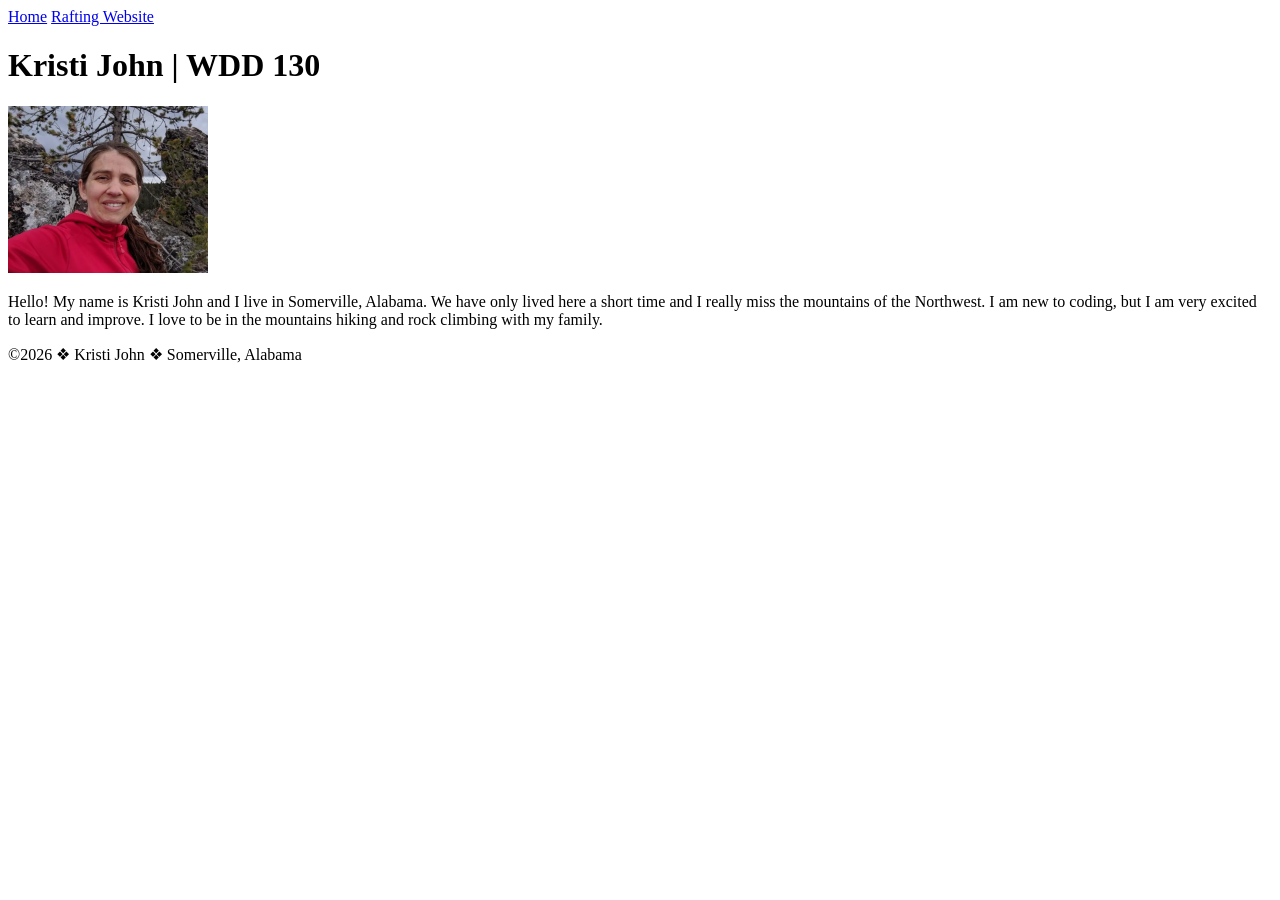
==== index.html @ db53a154 "Updated index profile info" ====
<!DOCTYPE html>
<html lang="en">
<head>
    <meta charset="UTF-8">
    <meta name="viewport" content="width=device-width, initial-scale=1.0">
    <title>Kristi John | WDD 130</title>
</head>
<body>
    <header>
        <nav>
            <a href="#">Home</a>
            <a href="wwr/">Rafting Website</a>
        </nav>
    </header>
    <main>
        <h1>Kristi John | WDD 130</h1>
        <img src="images/profile.webp" alt="Kristi John" width ="200">
        <p> Hello! My name is Kristi John and I live in Somerville, Alabama. We have only lived here a short time and I really miss the mountains of the Northwest. I am new to coding, but I am very excited to learn and improve. I love to be in the mountains hiking and rock climbing with my family.</p>
    </main>
    <footer>
        <p>&copy;2026 &#10070 Kristi John &#10070 Somerville, Alabama</p>
    </footer>
</body>
</html>
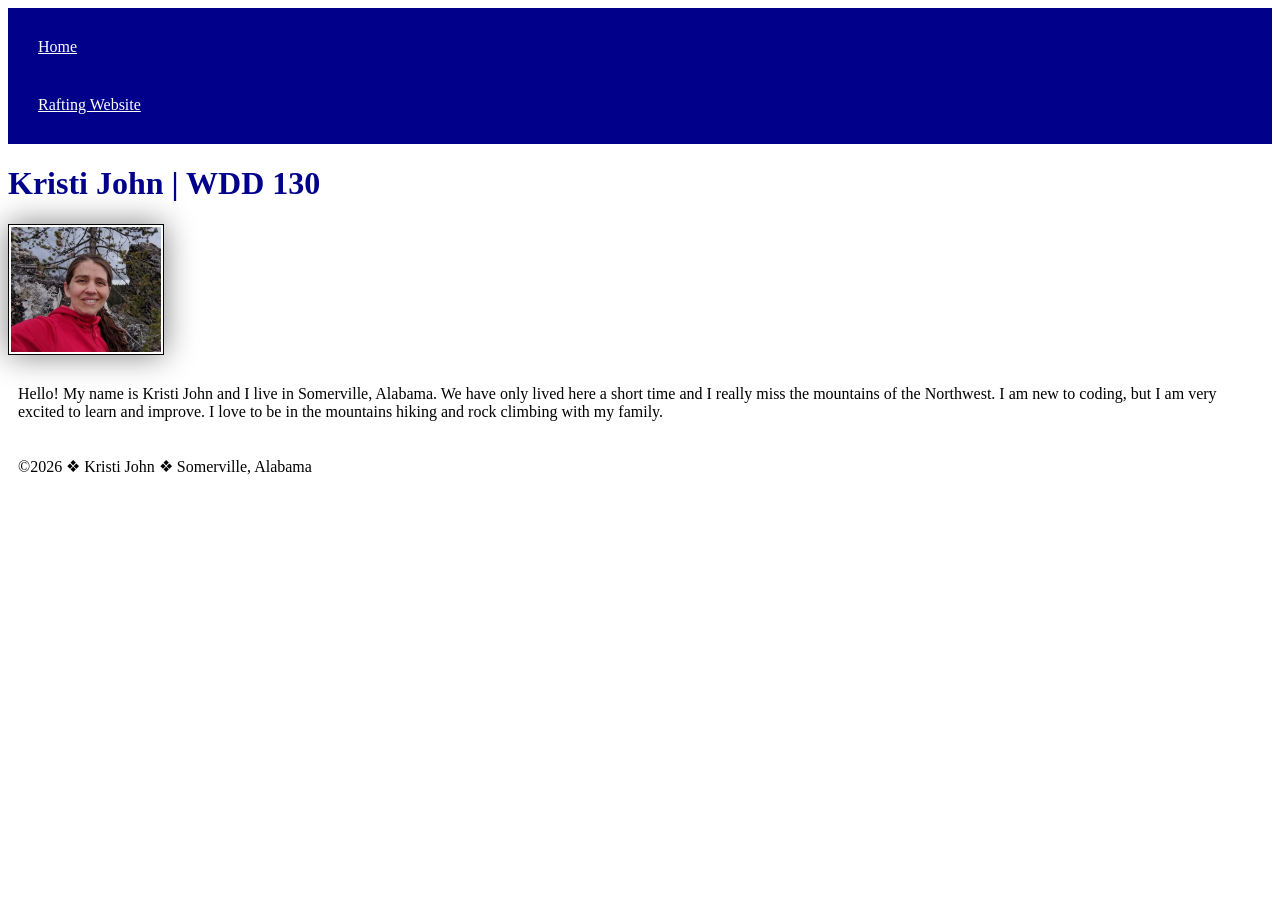
==== commit 2e6c45d3: "Intro to CSS week 2 assignment" ====
--- a/index.html
+++ b/index.html
@@ -4,6 +4,7 @@
     <meta charset="UTF-8">
     <meta name="viewport" content="width=device-width, initial-scale=1.0">
     <title>Kristi John | WDD 130</title>
+    <link rel="stylesheet" href="styles/styles.css">
 </head>
 <body>
     <header>
@@ -14,11 +15,11 @@
     </header>
     <main>
         <h1>Kristi John | WDD 130</h1>
-        <img src="images/profile.webp" alt="Kristi John" width ="200">
+        <img src="images/profile.webp" alt="Kristi John" width="200">
         <p> Hello! My name is Kristi John and I live in Somerville, Alabama. We have only lived here a short time and I really miss the mountains of the Northwest. I am new to coding, but I am very excited to learn and improve. I love to be in the mountains hiking and rock climbing with my family.</p>
     </main>
     <footer>
-        <p>&copy;2026 &#10070 Kristi John &#10070 Somerville, Alabama</p>
+        <p>&copy;2026 &#10070; Kristi John &#10070; Somerville, Alabama</p>
     </footer>
 </body>
 </html>
--- a/styles/styles.css
+++ b/styles/styles.css
@@ -0,0 +1,22 @@
+nav {
+    background-color: darkblue;
+    padding: 10px;
+}
+nav a {
+    color: white;
+    display: block;
+    padding: 20px;
+}
+h1 {
+    color: darkblue;
+}
+img {
+    width: 150px;
+    height: auto;
+    border: 1px solid black;
+    padding: 2px;
+    box-shadow: 0 0 30px gray;
+}
+p {
+    padding: 10px;
+}
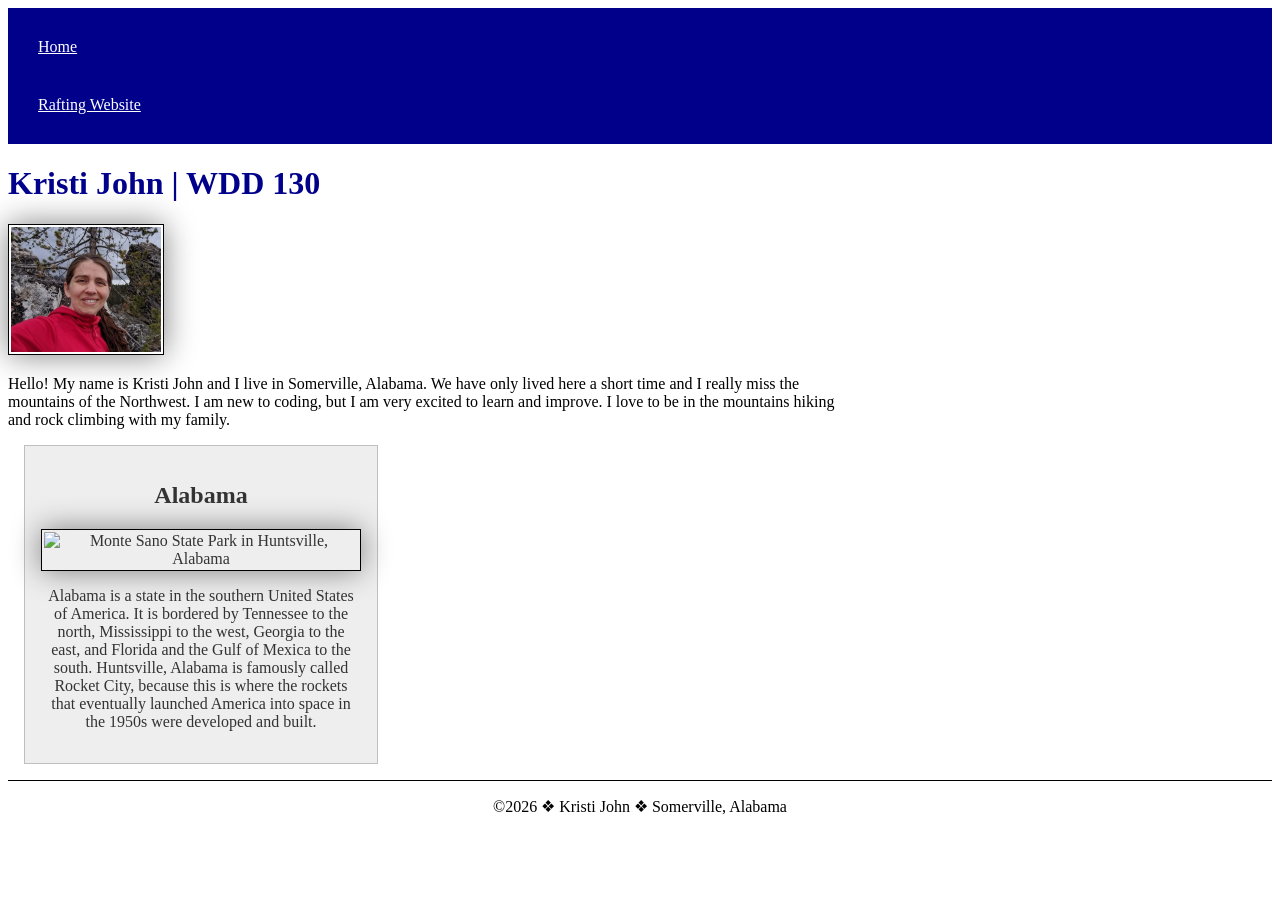
==== commit 8be5461f: "Week 2 Home Page Enhancement Assignment" ====
--- a/index.html
+++ b/index.html
@@ -3,6 +3,8 @@
 <head>
     <meta charset="UTF-8">
     <meta name="viewport" content="width=device-width, initial-scale=1.0">
+    <meta name="description" content="Kristi John, WDD130, about me, learning to code">
+    <meta name="author" content="Kristi John">
     <title>Kristi John | WDD 130</title>
     <link rel="stylesheet" href="styles/styles.css">
 </head>
@@ -18,6 +20,11 @@
         <img src="images/profile.webp" alt="Kristi John" width="200">
         <p> Hello! My name is Kristi John and I live in Somerville, Alabama. We have only lived here a short time and I really miss the mountains of the Northwest. I am new to coding, but I am very excited to learn and improve. I love to be in the mountains hiking and rock climbing with my family.</p>
     </main>
+    <aside>
+        <h2>Alabama</h2>
+        <img src="https://upload.wikimedia.org/wikipedia/commons/thumb/8/85/MonteSanoStateParkhsval.jpg/250px-MonteSanoStateParkhsval.jpg" alt="Monte Sano State Park in Huntsville, Alabama">
+        <p>Alabama is a state in the southern United States of America. It is bordered by Tennessee to the north, Mississippi to the west, Georgia to the east, and Florida and the Gulf of Mexica to the south. Huntsville, Alabama is famously called Rocket City, because this is where the rockets that eventually launched America into space in the 1950s were developed and built.</p>
+    </aside>
     <footer>
         <p>&copy;2026 &#10070; Kristi John &#10070; Somerville, Alabama</p>
     </footer>
--- a/styles/styles.css
+++ b/styles/styles.css
@@ -2,14 +2,36 @@
     background-color: darkblue;
     padding: 10px;
 }
+
 nav a {
     color: white;
     display: block;
     padding: 20px;
 }
+
 h1 {
     color: darkblue;
 }
+
+main {
+    max-width: 840px;
+}
+
+aside {
+    width: 20rem;
+    margin: 1rem ;
+    border: 1px solid rgb(0 0 0 / 0.2);
+    padding: 1rem;
+    background-color: #eee;
+    color: #333;
+    text-align: center;
+}
+
+aside img {
+    width: 200px;
+    height: auto;
+}
+
 img {
     width: 150px;
     height: auto;
@@ -17,6 +39,13 @@
     padding: 2px;
     box-shadow: 0 0 30px gray;
 }
+
 p {
-    padding: 10px;
+    padding: 0;
+}
+
+footer {
+    margin-top: 15px;
+    border-top: 1px solid #000;
+    text-align: center;
 }
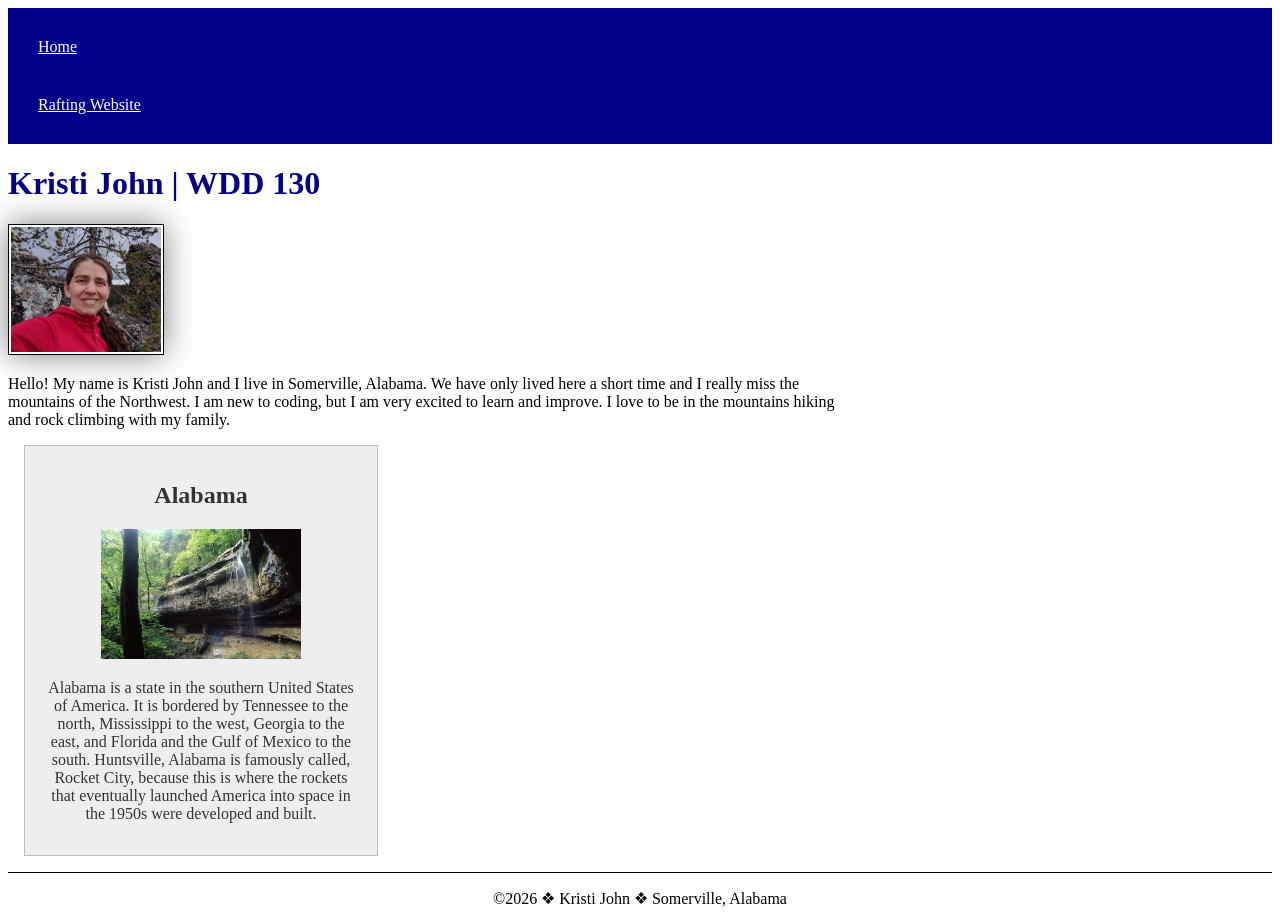
==== commit bc27485f: "Fixed some spelling and img settings after checking audit" ====
--- a/index.html
+++ b/index.html
@@ -3,7 +3,7 @@
 <head>
     <meta charset="UTF-8">
     <meta name="viewport" content="width=device-width, initial-scale=1.0">
-    <meta name="description" content="Kristi John, WDD130, about me, learning to code">
+    <meta name="description" content="Kristi John, WDD130, about me, learning to code html and css">
     <meta name="author" content="Kristi John">
     <title>Kristi John | WDD 130</title>
     <link rel="stylesheet" href="styles/styles.css">
@@ -22,8 +22,8 @@
     </main>
     <aside>
         <h2>Alabama</h2>
-        <img src="https://upload.wikimedia.org/wikipedia/commons/thumb/8/85/MonteSanoStateParkhsval.jpg/250px-MonteSanoStateParkhsval.jpg" alt="Monte Sano State Park in Huntsville, Alabama">
-        <p>Alabama is a state in the southern United States of America. It is bordered by Tennessee to the north, Mississippi to the west, Georgia to the east, and Florida and the Gulf of Mexica to the south. Huntsville, Alabama is famously called Rocket City, because this is where the rockets that eventually launched America into space in the 1950s were developed and built.</p>
+        <img src="images/dry-falls-monte-sano-state-park-alabama.webp" alt="Dry Falls at Monte Sano State Park in Huntsville, Alabama">
+        <p>Alabama is a state in the southern United States of America. It is bordered by Tennessee to the north, Mississippi to the west, Georgia to the east, and Florida and the Gulf of Mexico to the south. Huntsville, Alabama is famously called, Rocket City, because this is where the rockets that eventually launched America into space in the 1950s were developed and built.</p>
     </aside>
     <footer>
         <p>&copy;2026 &#10070; Kristi John &#10070; Somerville, Alabama</p>
--- a/styles/styles.css
+++ b/styles/styles.css
@@ -32,7 +32,7 @@
     height: auto;
 }
 
-img {
+main img {
     width: 150px;
     height: auto;
     border: 1px solid black;
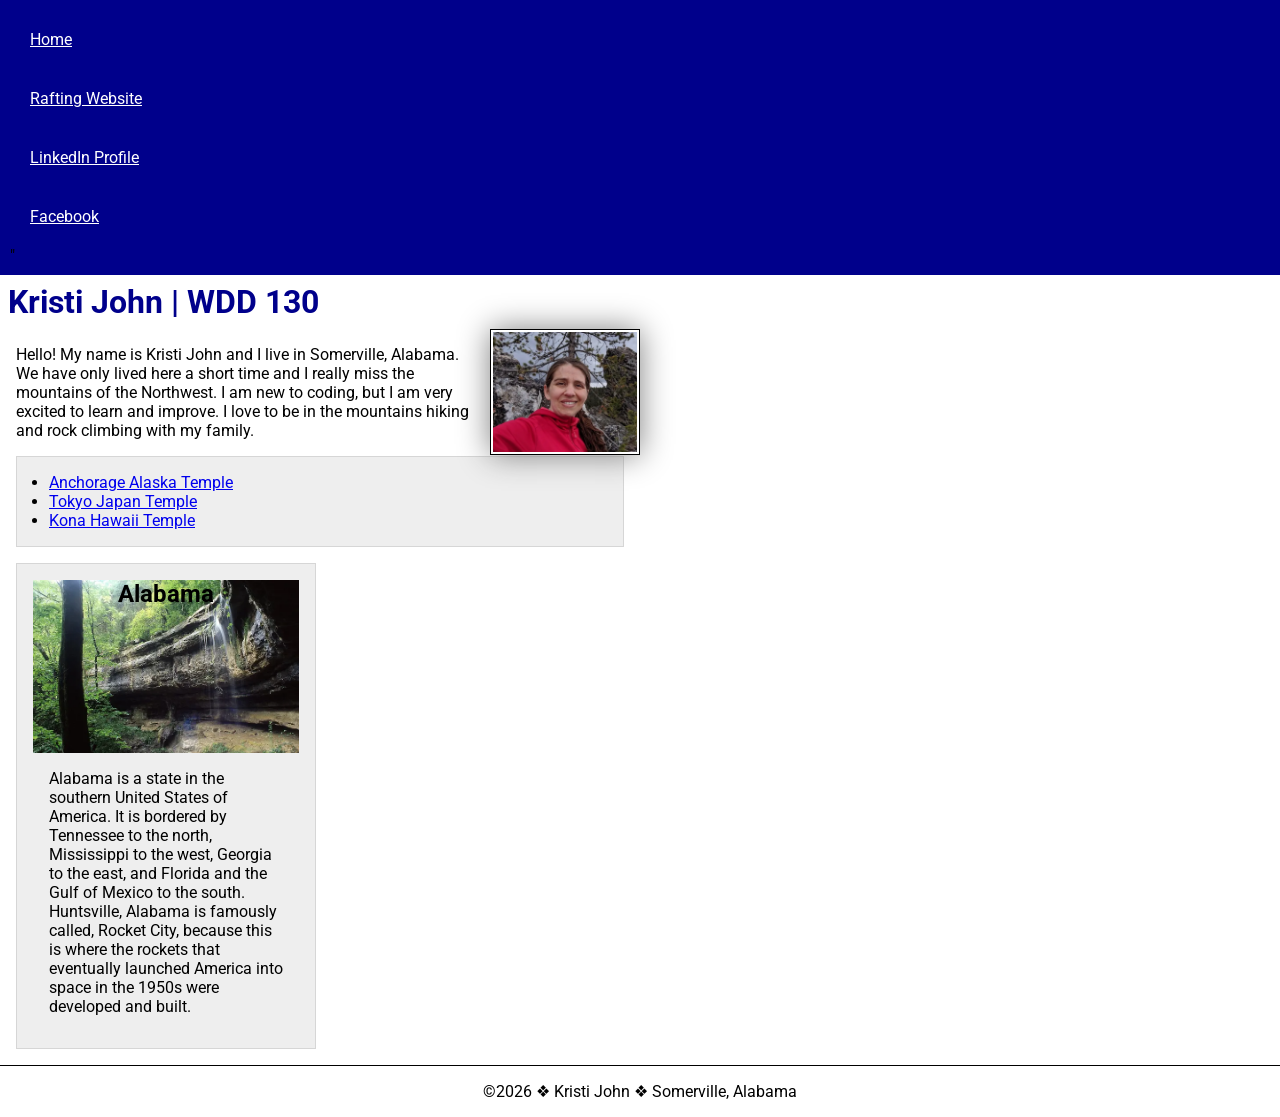
==== commit 24e67a28: "completed week 3 code along" ====
--- a/index.html
+++ b/index.html
@@ -7,22 +7,32 @@
     <meta name="author" content="Kristi John">
     <title>Kristi John | WDD 130</title>
     <link rel="stylesheet" href="styles/styles.css">
+    <link rel="preconnect" href="https://fonts.googleapis.com">
+    <link rel="preconnect" href="https://fonts.gstatic.com" crossorigin>
+    <link href="https://fonts.googleapis.com/css2?family=Roboto:ital,wght@0,100..900;1,100..900&display=swap" rel="stylesheet">
 </head>
 <body>
     <header>
         <nav>
             <a href="#">Home</a>
             <a href="wwr/">Rafting Website</a>
+            <a href="www.linkedin.com/in/kristi-john" target="_blank">LinkedIn Profile</a>
+            <a href="https://facebook.com" target="_blank">Facebook</a>"
         </nav>
     </header>
     <main>
         <h1>Kristi John | WDD 130</h1>
         <img src="images/profile.webp" alt="Kristi John" width="200">
         <p> Hello! My name is Kristi John and I live in Somerville, Alabama. We have only lived here a short time and I really miss the mountains of the Northwest. I am new to coding, but I am very excited to learn and improve. I love to be in the mountains hiking and rock climbing with my family.</p>
+        <ul class="box indent">
+            <li><a href="https://newsroom.churchofjesuschrist.org/article/anchorage-alaska-temple" target="_blank">Anchorage Alaska Temple</a></li>
+            <li><a href="https://newsroom.churchofjesuschrist.org/article/tokyo-japan-temple" target="_blank">Tokyo Japan Temple</a></li>
+            <li><a href="https://newsroom.churchofjesuschrist.org/article/kona-hawaii-temple" target="_blank">Kona Hawaii Temple</a></li>
+        </ul>
     </main>
-    <aside>
+    <aside class="box">
         <h2>Alabama</h2>
-        <img src="images/dry-falls-monte-sano-state-park-alabama.webp" alt="Dry Falls at Monte Sano State Park in Huntsville, Alabama">
+        <img src="images/dry-falls-alabama.webp" alt="Dry Falls at Monte Sano State Park in Huntsville, Alabama">
         <p>Alabama is a state in the southern United States of America. It is bordered by Tennessee to the north, Mississippi to the west, Georgia to the east, and Florida and the Gulf of Mexico to the south. Huntsville, Alabama is famously called, Rocket City, because this is where the rockets that eventually launched America into space in the 1950s were developed and built.</p>
     </aside>
     <footer>
--- a/styles/styles.css
+++ b/styles/styles.css
@@ -1,5 +1,25 @@
+* {
+    box-sizing: border-box;
+    margin: 0;
+    padding: 0;
+}
+
+body {
+    font-size: 16px;
+    font-family: Roboto, Arial, sans-serif;
+}
+
+:root {
+    --background-color: darkblue;
+    --border: 1px solid black;
+    --body-text-color: black;
+    --header-text-color: white;
+    --margin: 1rem;
+    --padding: 1rem;    
+}
+
 nav {
-    background-color: darkblue;
+    background-color: var(--background-color);
     padding: 10px;
 }
 
@@ -10,42 +30,63 @@
 }
 
 h1 {
-    color: darkblue;
+    color: var(--background-color);
+    padding: .5rem;
 }
 
 main {
-    max-width: 840px;
+    max-width: 640px;
 }
 
 aside {
-    width: 20rem;
-    margin: 1rem ;
-    border: 1px solid rgb(0 0 0 / 0.2);
-    padding: 1rem;
-    background-color: #eee;
-    color: #333;
-    text-align: center;
+    width: 300px;
+    margin: 10px 0;
+    position: relative;
 }
 
 aside img {
-    width: 200px;
+    width: 100%;
     height: auto;
+    display: block;        
+}
+
+aside h2 {
+    position: absolute;
+    left:50%;
+    transform: translateX(-50%);
+    color: black;
+    text-shadow: white;
 }
 
 main img {
     width: 150px;
     height: auto;
-    border: 1px solid black;
+    border: var(--border);
     padding: 2px;
     box-shadow: 0 0 30px gray;
+    float: right;
+    margin: 0 0 1rem 1rem;
 }
 
 p {
+    margin: 1rem;
     padding: 0;
 }
 
 footer {
     margin-top: 15px;
-    border-top: 1px solid #000;
+    border-top: var(--border);
     text-align: center;
+}
+/* Class Selectors */
+.box {
+    margin: 1rem;
+    border: 1px solid rgba(0,0,0,.1);
+    padding: 1rem;
+    background-color: #eee;
+    color: #000;
+}
+
+.indent {
+    padding-left: 2rem;
 }
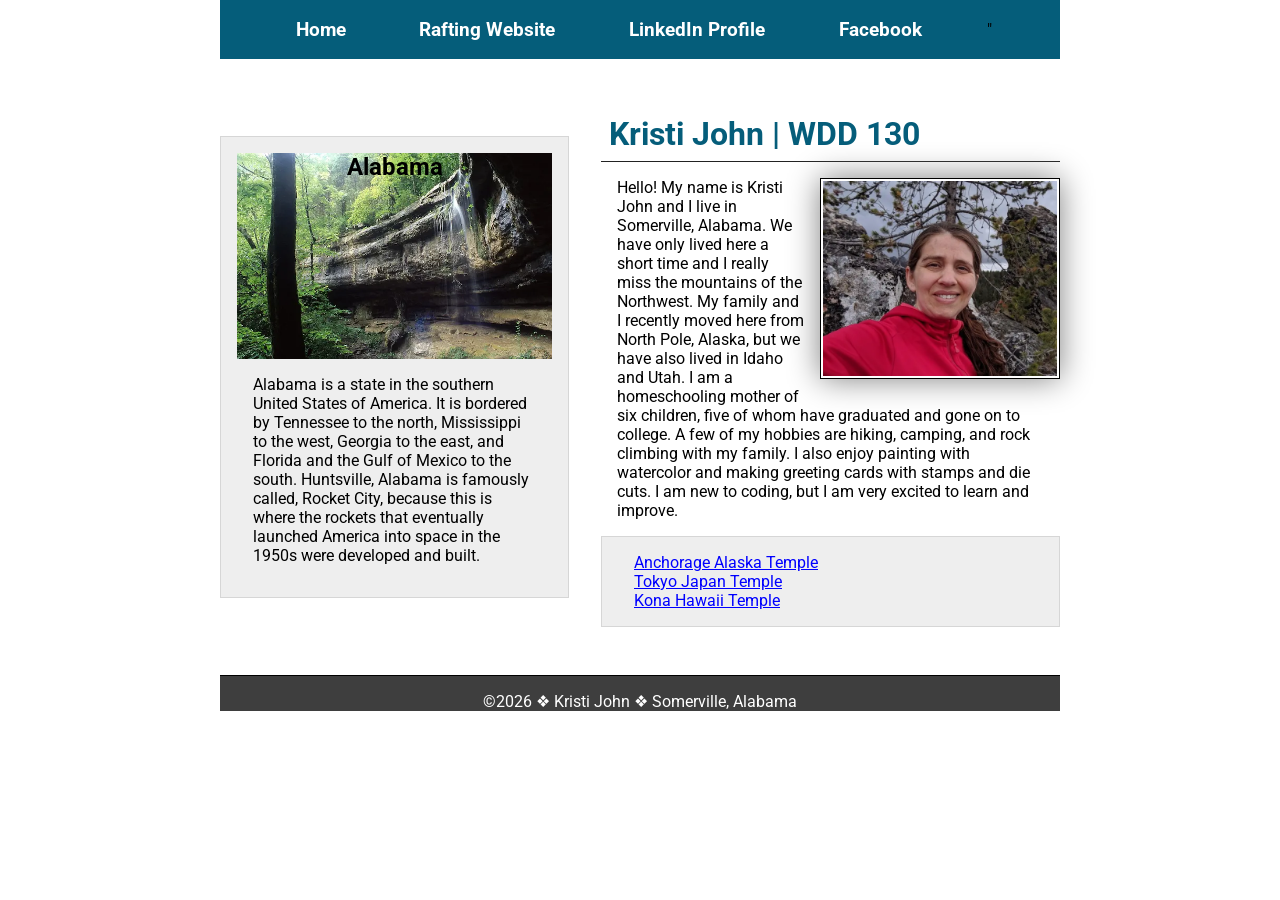
==== commit aedb44c3: "complete code along for week 4" ====
--- a/index.html
+++ b/index.html
@@ -1,5 +1,6 @@
 <!DOCTYPE html>
 <html lang="en">
+
 <head>
     <meta charset="UTF-8">
     <meta name="viewport" content="width=device-width, initial-scale=1.0">
@@ -9,8 +10,11 @@
     <link rel="stylesheet" href="styles/styles.css">
     <link rel="preconnect" href="https://fonts.googleapis.com">
     <link rel="preconnect" href="https://fonts.gstatic.com" crossorigin>
-    <link href="https://fonts.googleapis.com/css2?family=Roboto:ital,wght@0,100..900;1,100..900&display=swap" rel="stylesheet">
+    <link
+      href="https://fonts.googleapis.com/css2?family=Roboto:ital,wght@0,100..900;1,100..900&display=swap"
+      rel="stylesheet">
 </head>
+
 <body>
     <header>
         <nav>
@@ -20,23 +24,42 @@
             <a href="https://facebook.com" target="_blank">Facebook</a>"
         </nav>
     </header>
-    <main>
-        <h1>Kristi John | WDD 130</h1>
-        <img src="images/profile.webp" alt="Kristi John" width="200">
-        <p> Hello! My name is Kristi John and I live in Somerville, Alabama. We have only lived here a short time and I really miss the mountains of the Northwest. I am new to coding, but I am very excited to learn and improve. I love to be in the mountains hiking and rock climbing with my family.</p>
-        <ul class="box indent">
-            <li><a href="https://newsroom.churchofjesuschrist.org/article/anchorage-alaska-temple" target="_blank">Anchorage Alaska Temple</a></li>
-            <li><a href="https://newsroom.churchofjesuschrist.org/article/tokyo-japan-temple" target="_blank">Tokyo Japan Temple</a></li>
-            <li><a href="https://newsroom.churchofjesuschrist.org/article/kona-hawaii-temple" target="_blank">Kona Hawaii Temple</a></li>
-        </ul>
-    </main>
-    <aside class="box">
-        <h2>Alabama</h2>
-        <img src="images/dry-falls-alabama.webp" alt="Dry Falls at Monte Sano State Park in Huntsville, Alabama">
-        <p>Alabama is a state in the southern United States of America. It is bordered by Tennessee to the north, Mississippi to the west, Georgia to the east, and Florida and the Gulf of Mexico to the south. Huntsville, Alabama is famously called, Rocket City, because this is where the rockets that eventually launched America into space in the 1950s were developed and built.</p>
-    </aside>
+    <div class="grid">
+        <main>
+            <h1>Kristi John | WDD 130</h1>
+            <img src="images/profile.webp" alt="Kristi John" width="200">
+            <p> Hello! My name is Kristi John and I live in Somerville, Alabama. We have only lived
+                here a short time and I really miss the mountains of the Northwest. My family and I
+                recently moved here from North Pole, Alaska, but we have also lived in Idaho and
+                Utah. I am a homeschooling mother of six children, five of whom have
+                graduated and
+                gone on to college. A few of my hobbies are hiking, camping, and rock climbing with
+                my family. I also enjoy painting with watercolor and making greeting cards with
+                stamps and die cuts. I am new to
+                coding, but I am very excited to learn and improve. </p>
+            <ul class="box indent">
+                <li><a href="https://newsroom.churchofjesuschrist.org/article/anchorage-alaska-temple"
+                      target="_blank">Anchorage Alaska Temple</a></li>
+                <li><a href="https://newsroom.churchofjesuschrist.org/article/tokyo-japan-temple"
+                      target="_blank">Tokyo Japan Temple</a></li>
+                <li><a href="https://newsroom.churchofjesuschrist.org/article/kona-hawaii-temple"
+                      target="_blank">Kona Hawaii Temple</a></li>
+            </ul>
+        </main>
+        <aside class="box">
+            <h2>Alabama</h2>
+            <img src="images/dry-falls-alabama.webp"
+              alt="Dry Falls at Monte Sano State Park in Huntsville, Alabama">
+            <p>Alabama is a state in the southern United States of America. It is bordered by
+                Tennessee to the north, Mississippi to the west, Georgia to the east, and Florida
+                and the Gulf of Mexico to the south. Huntsville, Alabama is famously called, Rocket
+                City, because this is where the rockets that eventually launched America into space
+                in the 1950s were developed and built.</p>
+        </aside>
+    </div>
     <footer>
         <p>&copy;2026 &#10070; Kristi John &#10070; Somerville, Alabama</p>
     </footer>
 </body>
+
 </html>
--- a/styles/styles.css
+++ b/styles/styles.css
@@ -1,21 +1,40 @@
+:root {
+    --background-color: #055d7a;
+    --border: 1px solid black;
+    --body-text-color: black;
+    --header-text-color: #c8f8f9;
+    --margin: 1rem;
+    --padding: 1rem;
+}
+
 * {
     box-sizing: border-box;
     margin: 0;
     padding: 0;
 }
 
+a {
+    color: #00f;
+}
+
+header,
+.grid,
+footer {
+    max-width: 840px;
+    margin: 0 auto;
+}
+
+nav {
+    background-color: steelblue;
+    padding: 1rem;
+    display: flex;
+    justify-content: space-evenly;
+    align-items: center;
+}
+
 body {
     font-size: 16px;
     font-family: Roboto, Arial, sans-serif;
-}
-
-:root {
-    --background-color: darkblue;
-    --border: 1px solid black;
-    --body-text-color: black;
-    --header-text-color: white;
-    --margin: 1rem;
-    --padding: 1rem;    
 }
 
 nav {
@@ -24,48 +43,57 @@
 }
 
 nav a {
-    color: white;
     display: block;
-    padding: 20px;
+    padding: 0.5rem;
+    text-decoration: none;
+    font-size: 1.2rem;
+    font-weight: 700;
+    color: #fff;
+    /* shorthand for white and #ffffff*/
 }
 
 h1 {
+    border-bottom: 1px solid #222;
     color: var(--background-color);
     padding: .5rem;
 }
 
 main {
     max-width: 640px;
+    grid-column: 2/3;
+    margin: 1rem 0;
 }
 
 aside {
-    width: 300px;
-    margin: 10px 0;
+    max-width: 50rem;
+    /* margin: 10px 0; */
     position: relative;
+    grid-column: 1/2;
+    grid-row: 1/2;
 }
 
 aside img {
     width: 100%;
     height: auto;
-    display: block;        
+    display: block;
 }
 
 aside h2 {
     position: absolute;
-    left:50%;
+    left: 50%;
     transform: translateX(-50%);
     color: black;
     text-shadow: white;
 }
 
 main img {
-    width: 150px;
+    width: 15rem;
     height: auto;
     border: var(--border);
     padding: 2px;
     box-shadow: 0 0 30px gray;
     float: right;
-    margin: 0 0 1rem 1rem;
+    margin: 1rem 0 1rem 1rem;
 }
 
 p {
@@ -74,19 +102,35 @@
 }
 
 footer {
+    background-color: #3e3e3e;
+    color: #fff;
     margin-top: 15px;
     border-top: var(--border);
     text-align: center;
 }
+
+ul {
+    list-style: none;
+    padding: 1rem;
+}
+
 /* Class Selectors */
 .box {
-    margin: 1rem;
-    border: 1px solid rgba(0,0,0,.1);
+    /* margin: 1rem; */
+    border: 1px solid rgba(0, 0, 0, .1);
     padding: 1rem;
     background-color: #eee;
     color: #000;
 }
 
+.grid {
+    display: grid;
+    align-items: center;
+    gap: 2rem;
+    margin-top: 2rem;
+    margin-bottom: 2rem;
+}
+
 .indent {
     padding-left: 2rem;
 }
